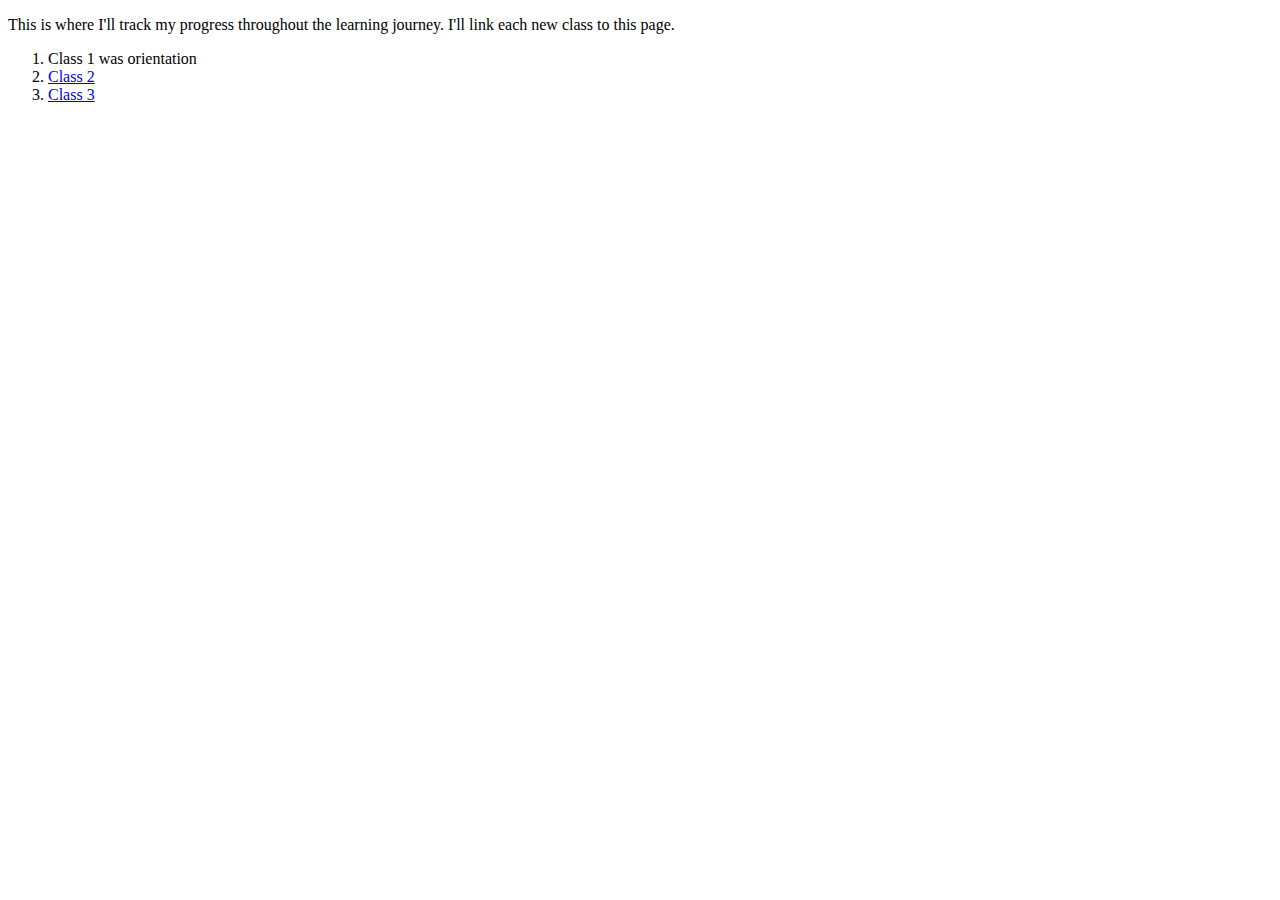
==== index.html @ 68ca9787 "classes 2 and 3 done" ====
<!DOCTYPE html>
<html lang="en">
<head>
    <meta charset="UTF-8">
    <meta name="viewport" content="width=device-width, initial-scale=1.0">
    <title>Progress Tracker</title>
</head>
<body>
    <p>This is where I'll track my progress throughout the learning journey. I'll link each new class to this page.</p>
    <ol>
        <li>Class 1 was orientation</li>
        <li><a href="Class2/index.html">Class 2</a></li>
        <li><a href="Class3/index.html">Class 3</a></li>
    </ol>
</body>
</html>
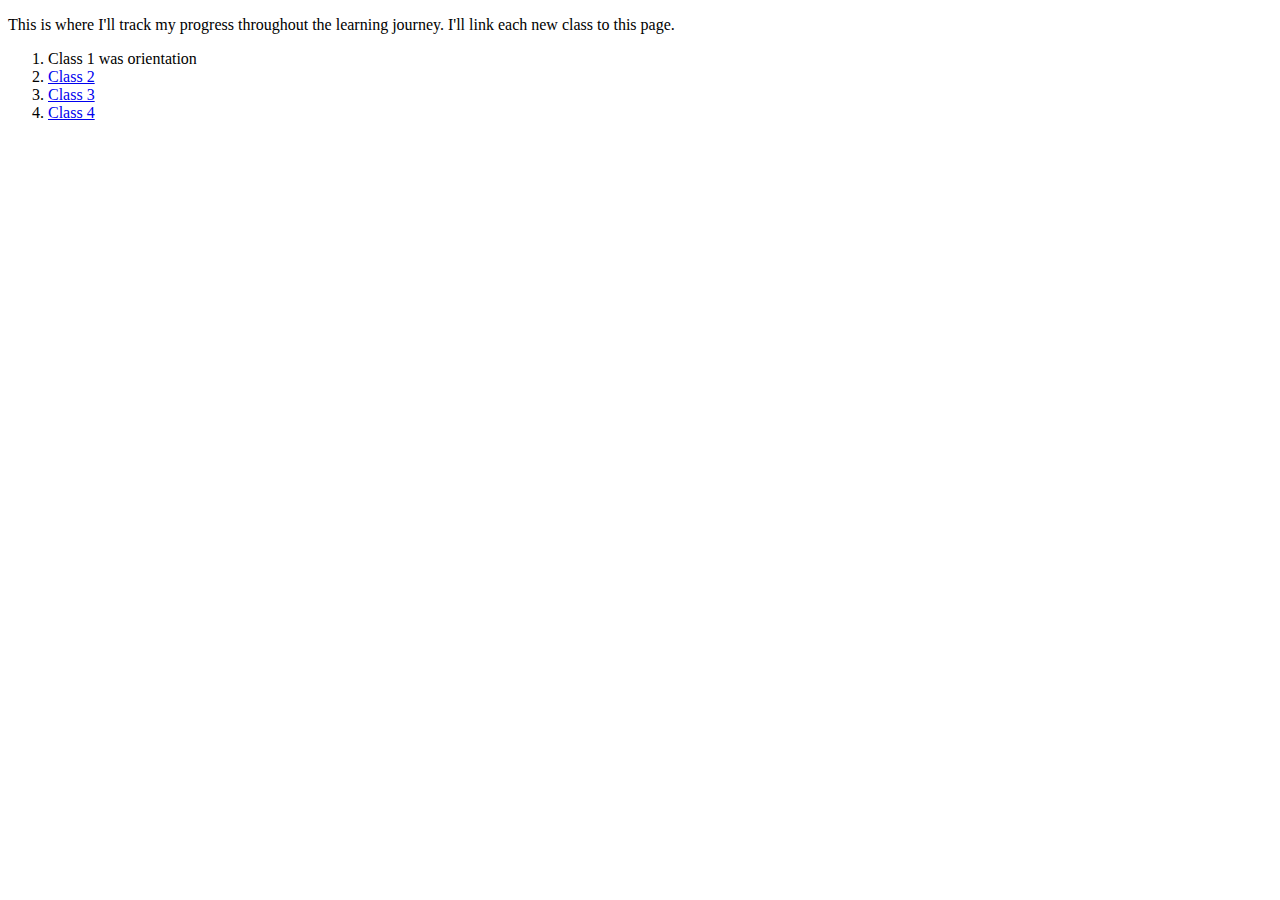
==== commit c742d07f: "class 4 added" ====
--- a/index.html
+++ b/index.html
@@ -9,8 +9,9 @@
     <p>This is where I'll track my progress throughout the learning journey. I'll link each new class to this page.</p>
     <ol>
         <li>Class 1 was orientation</li>
-        <li><a href="Class2/index.html">Class 2</a></li>
-        <li><a href="Class3/index.html">Class 3</a></li>
+        <li><a href="./Class2/index.html">Class 2</a></li>
+        <li><a href="./Class3/index.html">Class 3</a></li>
+        <li><a href="./Class4/index.html">Class 4</a></li>
     </ol>
 </body>
 </html>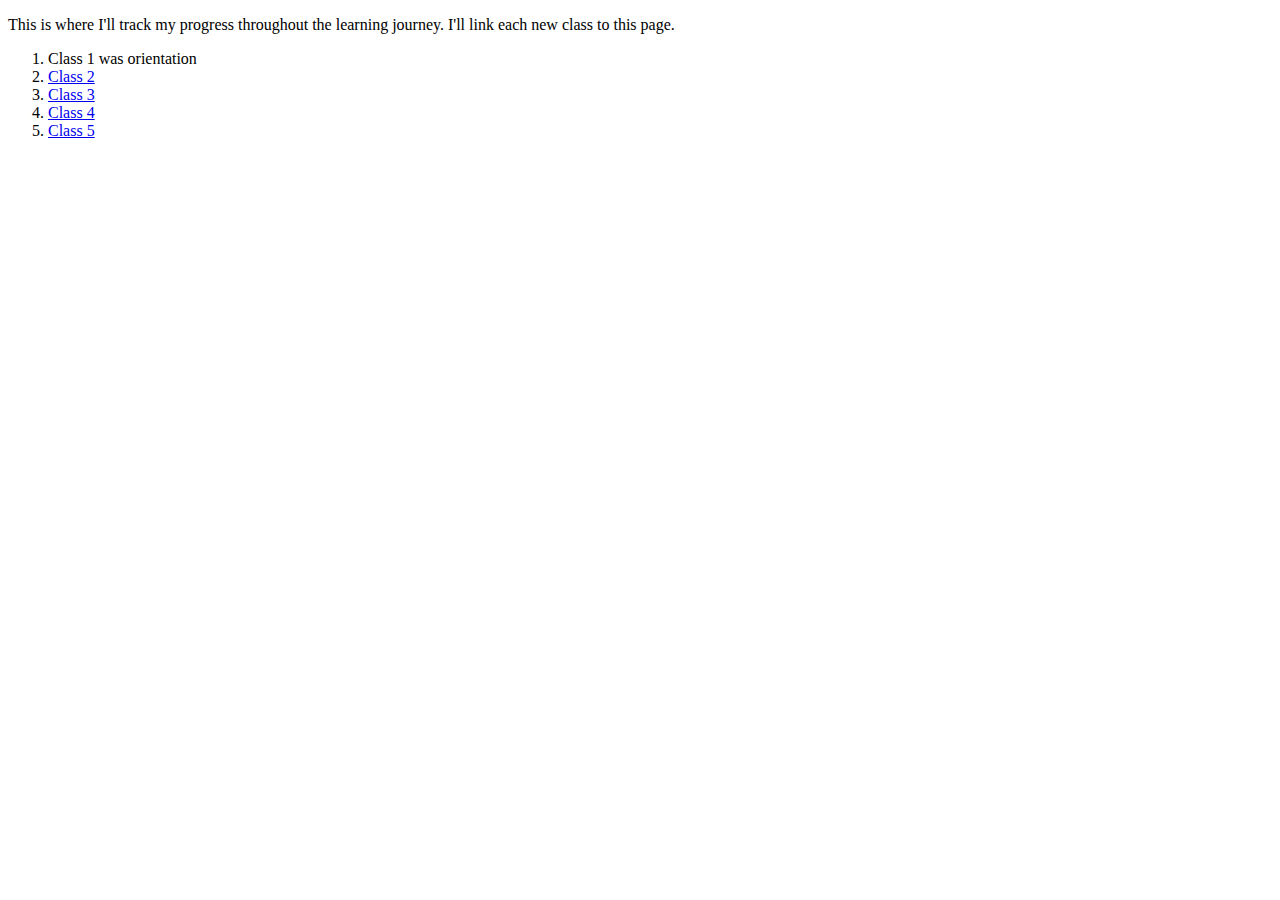
==== commit fe028d2a: "Class 5 done" ====
--- a/index.html
+++ b/index.html
@@ -12,6 +12,7 @@
         <li><a href="./Class2/index.html">Class 2</a></li>
         <li><a href="./Class3/index.html">Class 3</a></li>
         <li><a href="./Class4/index.html">Class 4</a></li>
+        <li><a href="./Class5/index.html">Class 5</a></li>
     </ol>
 </body>
 </html>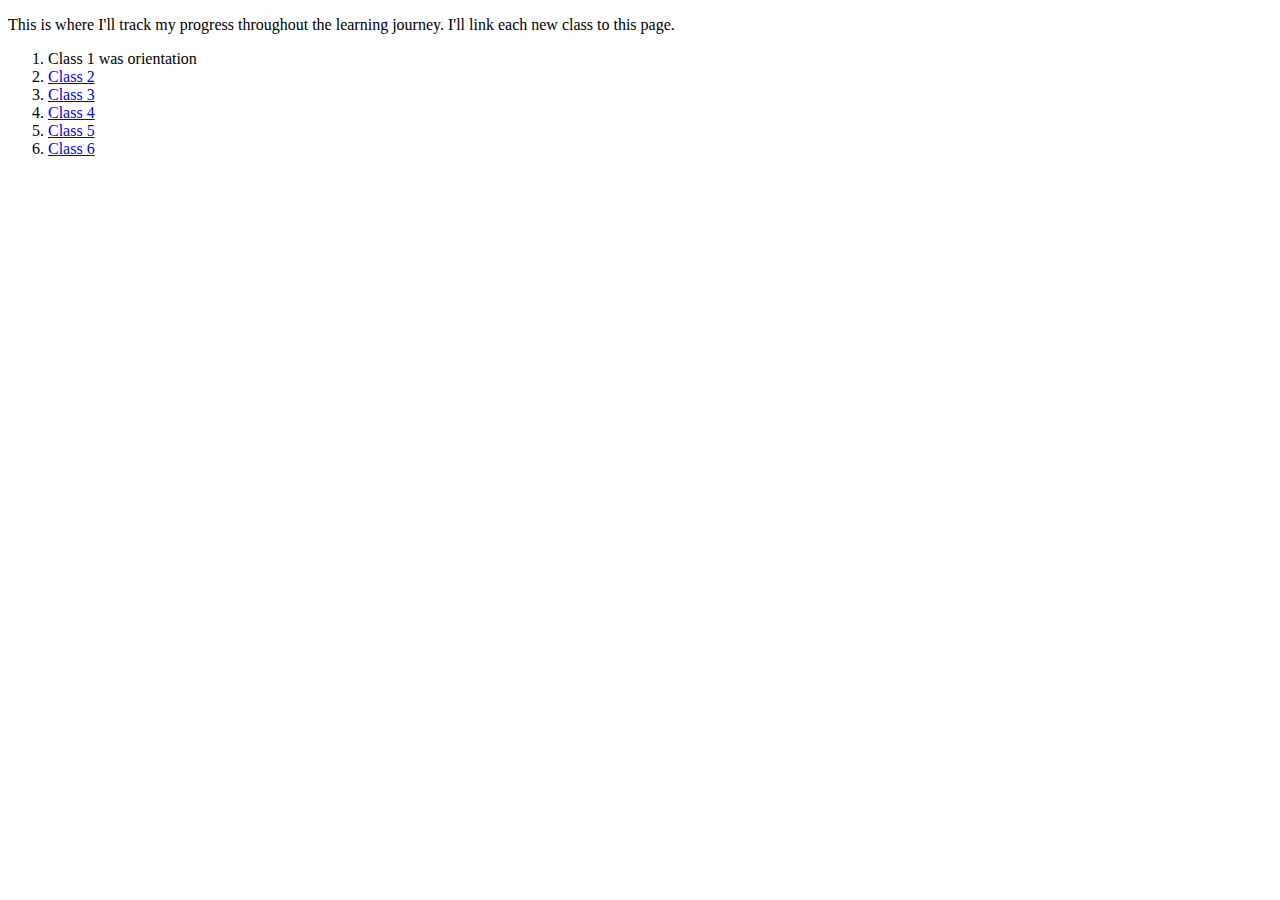
==== commit 9733ce78: "Class 6 done" ====
--- a/index.html
+++ b/index.html
@@ -13,6 +13,7 @@
         <li><a href="./Class3/index.html">Class 3</a></li>
         <li><a href="./Class4/index.html">Class 4</a></li>
         <li><a href="./Class5/index.html">Class 5</a></li>
+        <li><a href="./Class6/index.html">Class 6</a></li>
     </ol>
 </body>
 </html>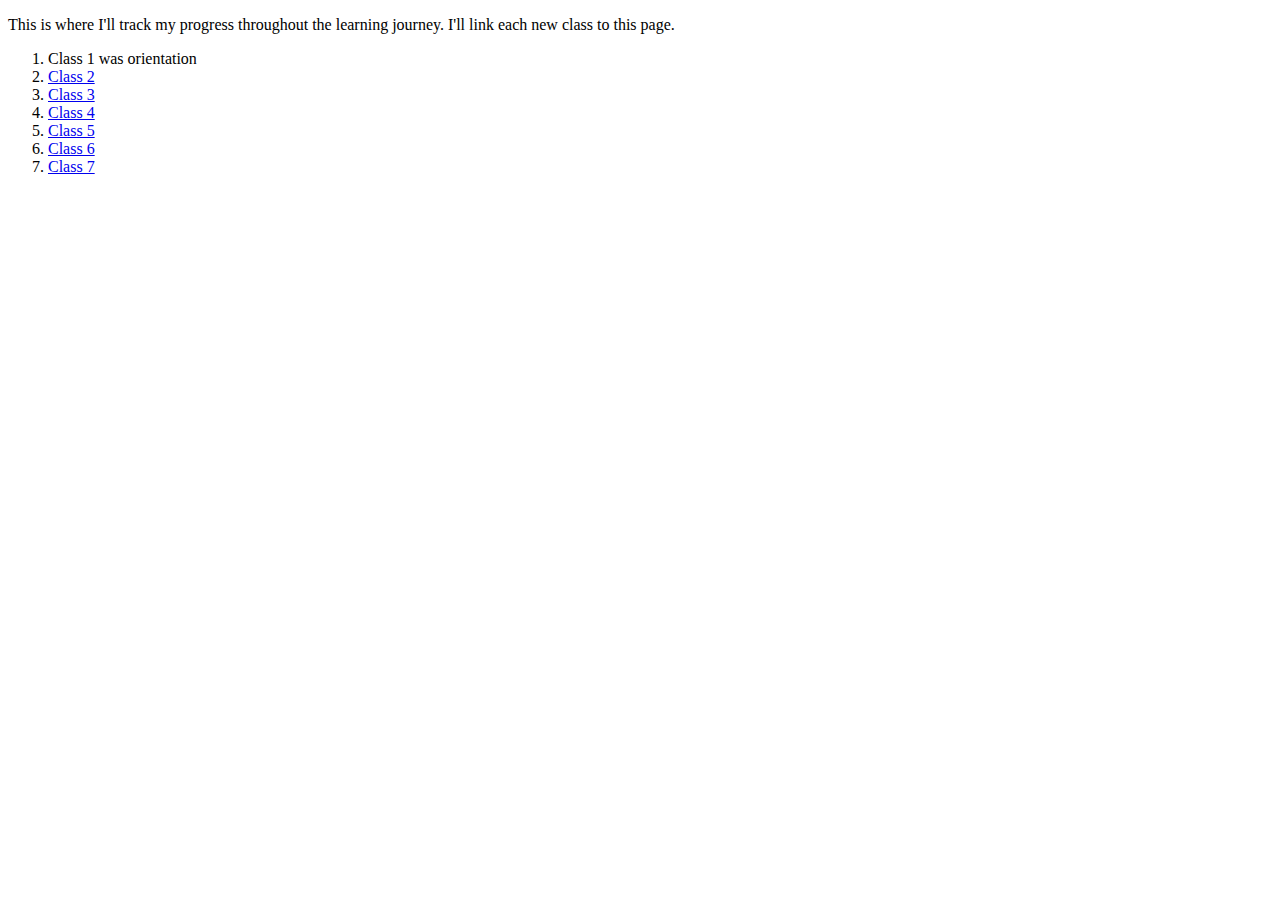
==== commit 95128adb: "Class 7 done" ====
--- a/index.html
+++ b/index.html
@@ -14,6 +14,7 @@
         <li><a href="./Class4/index.html">Class 4</a></li>
         <li><a href="./Class5/index.html">Class 5</a></li>
         <li><a href="./Class6/index.html">Class 6</a></li>
+        <li><a href="./Class7/index.html">Class 7</a></li>
     </ol>
 </body>
 </html>